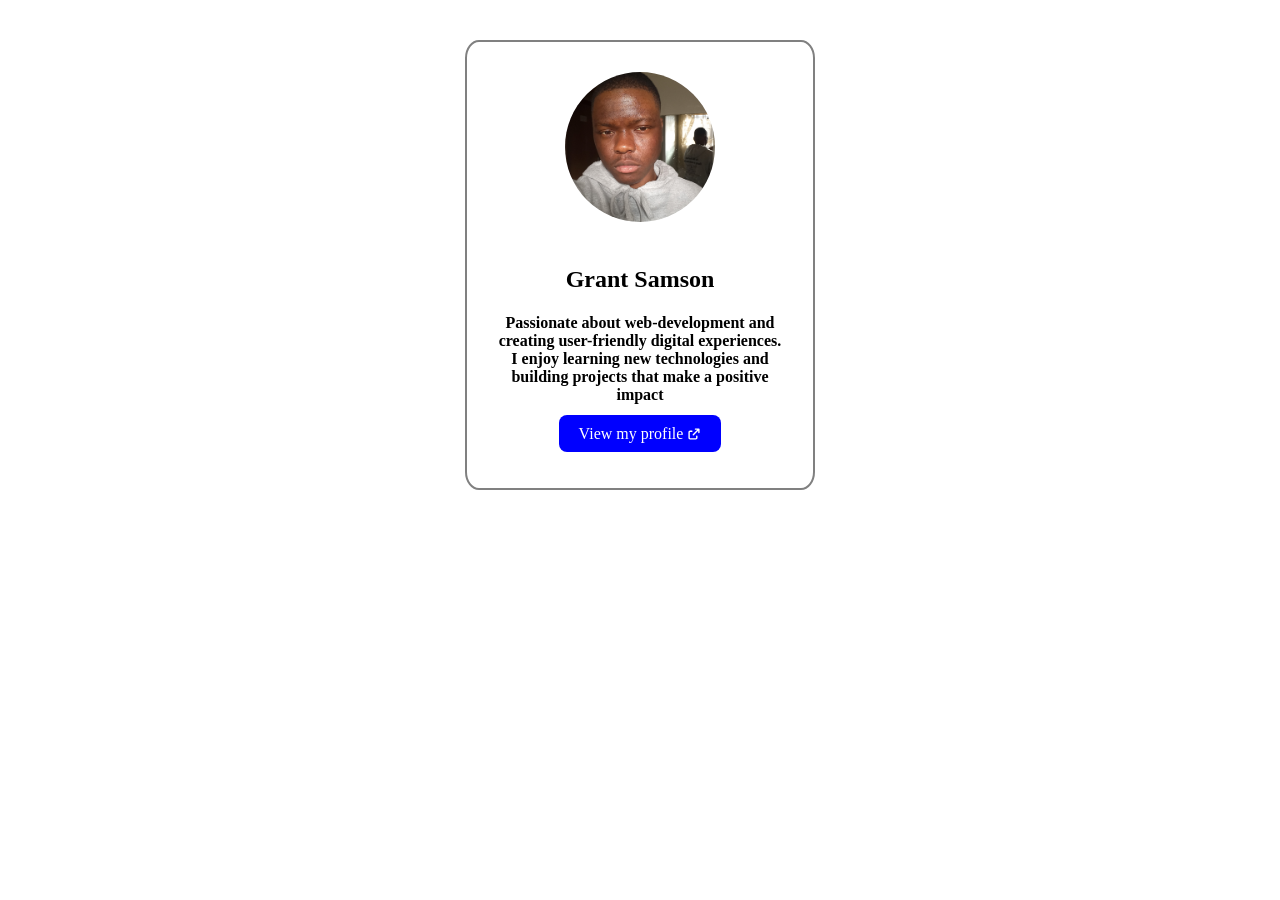
==== index.html @ adbc1138 "Changed the name from profile.html to index.htmlby my lecturer" ====
<!DOCTYPE html>
<html lang="en">
<head>
    <meta charset="UTF-8">
    <meta name="viewport" content="width=device-width, initial-scale=1.0">
    <title>Profile</title>
    <link rel="stylesheet" href="profile.css">
</head>
<body>
    <div align="center">
        <img src="Grant.jpeg" alt="Empty profile" class="image">

        <h2><strong>Grant Samson</strong></h2>
        <h4>Passionate about web-development and creating user-friendly digital experiences.<br>
             I enjoy learning new technologies and building projects that make a positive impact</h4>

            <a href="https://grant139-pixel.github.io/Professional-Profile/CV-Profile.html" target="">View my profile 
                <i class="fa-solid fa-arrow-up-right-from-square">
                    <img src="arrow-up-right-from-square-solid-full.svg" alt="arrow" height="14px" width="auto">
                </i></a>
    </div>
    
</body>
</html>
---- profile.css ----
.image {
    width: 150px;         
    height: 150px;
    border-radius: 50%;    
    object-fit: cover;
    margin-bottom: 20px;
    object-fit: cover;
}

body{
    margin: 40px auto;
    justify-content: center;
    align-items: center;
    border: 2px solid gray;
    min-height: 50vh;
    border-radius: 4%;
    padding: 30px;
    width: 350px;
    text-align: center;
    box-sizing: border-box;
}

a {
    text-decoration: none;
    color: white;
    border: blue;
    background-color: blue;
    cursor: pointer;
    border-radius: 8px;
    padding: 10px;
    padding-left: 20px;
    padding-right: 20px;
}

a:hover{
    color: blue;
    background-color: lightgrey;
}

i{
    display: inline-block;
    vertical-align: middle;
    color: white;
}
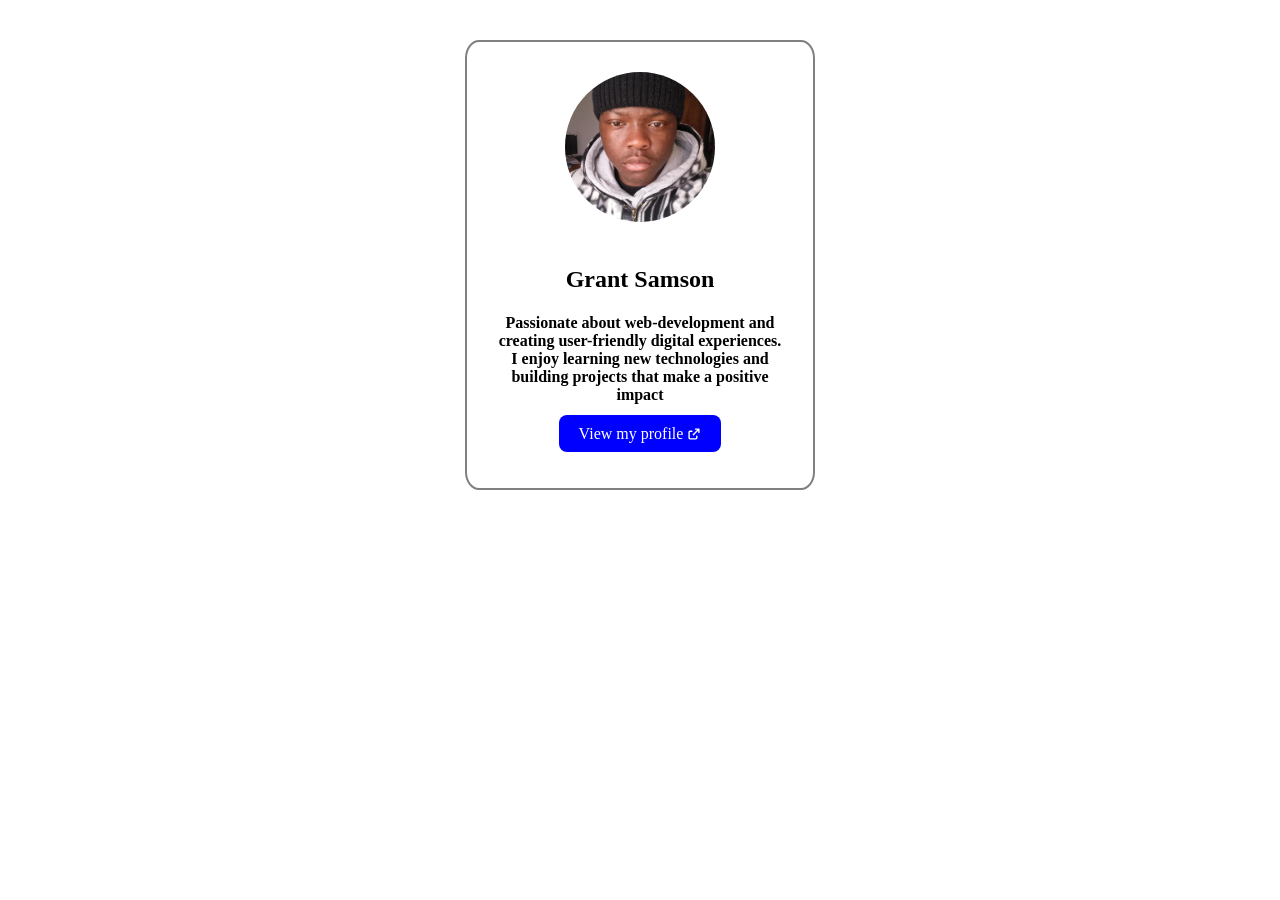
==== commit 9e61d9ba: "cv updated" ====
--- a/index.html
+++ b/index.html
@@ -8,13 +8,13 @@
 </head>
 <body>
     <div align="center">
-        <img src="Grant.jpeg" alt="Empty profile" class="image">
+        <img src="Grant_Samson.jpeg" alt="Portrait of Grant Samson" class="image">
 
         <h2><strong>Grant Samson</strong></h2>
         <h4>Passionate about web-development and creating user-friendly digital experiences.<br>
              I enjoy learning new technologies and building projects that make a positive impact</h4>
 
-            <a href="https://grant139-pixel.github.io/Professional-Profile/CV-Profile.html" target="">View my profile 
+            <a href="CV-Profile.html">View my profile
                 <i class="fa-solid fa-arrow-up-right-from-square">
                     <img src="arrow-up-right-from-square-solid-full.svg" alt="arrow" height="14px" width="auto">
                 </i></a>
